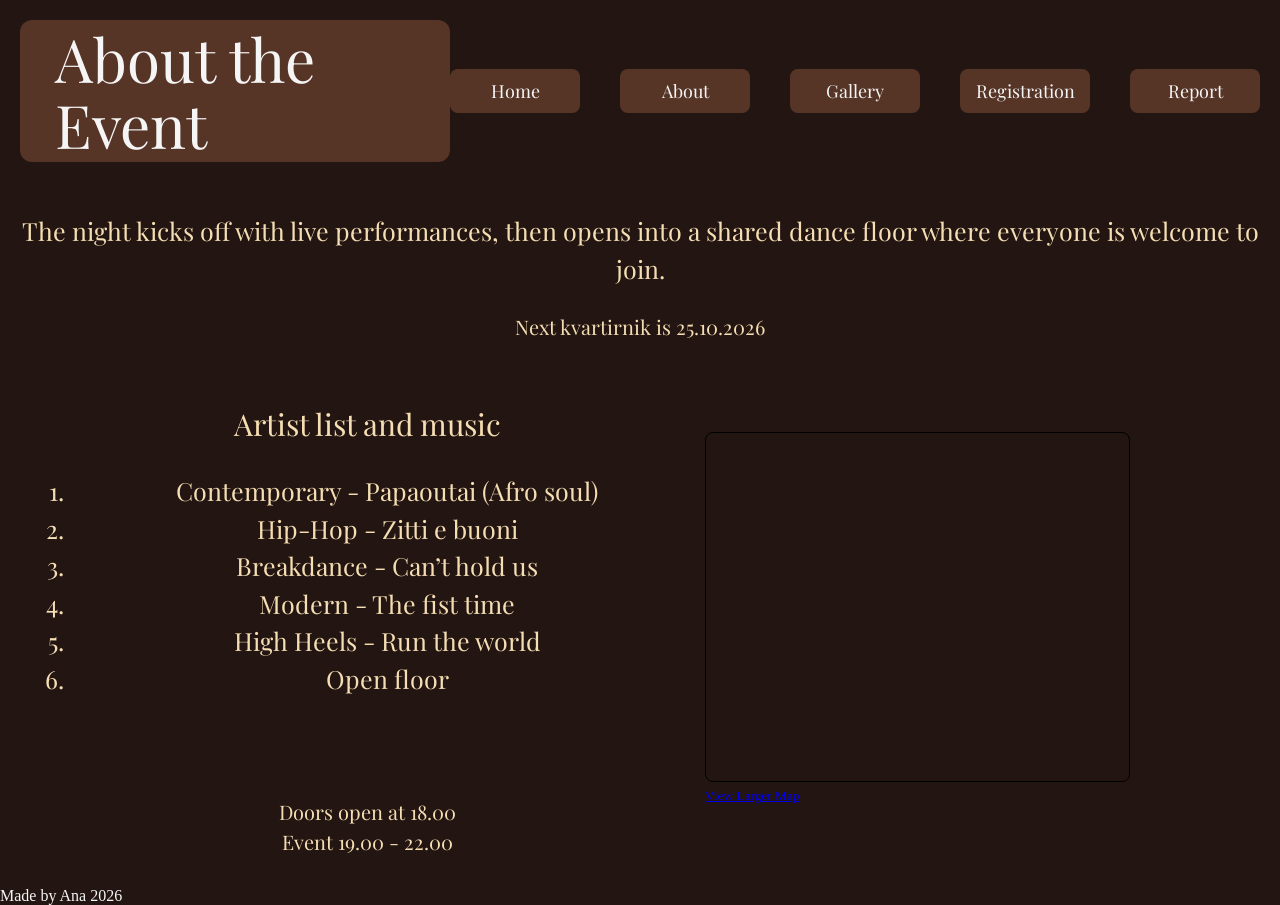
==== about/index.html @ 6938aacf "Add files via upload" ====
<!DOCTYPE html>
<html lang="en">
<head>
    <meta name="viewport" content="width=device-width, initial-scale=1.0">
    <meta charset="UTF-8">
    <title>About the Event</title>
    <link rel="stylesheet" href="style.css">
    <link href="https://fonts.googleapis.com/css2?family=Playfair+Display:wght@300;400&display=swap" rel="stylesheet">
</head>

<body>
    <!--Title and main menu-->
    <header class="top-row">
        <!--title on the left side-->
        <div class="title-box">
             <h1>About the Event</h1>
        </div>
    <!--Main menu on the right side-->
        <nav>
            <!-- Hamburger button for tablet and mobile -->
                <button class="menu-toggle" id="menu-toggle" aria-label="Open menu">☰</button>
            <!-- Main navigation menu -->
            <ul id="nav-menu">
                <li><a href="../home/index.html">Home</a></li>
                <li><a href="../about/index.html">About</a></li>
                <li><a href="../gallery/index.html">Gallery</a></li>
                <li><a href="../registration/index.html">Registration</a></li>
                <li><a href="../report/index.html">Report</a></li>
            </ul>
        </nav>
    </header>

<main>

<section>
     <div class="text">
         <p>
            The night kicks off with live performances, then opens into a shared dance floor where everyone is welcome to join.
        </p>
    </div>

     <div class="next-event">
        <p>Next kvartirnik is 25.10.2026</p>
    </div>
    
     <div class="content">

        <div class="left-content">

            <div class="list-title">
                <h2>Artist list and music</h2>
            </div>

            <div class="list">
                <ol>
                    <li>Contemporary - Papaoutai (Afro soul)</li>
                    <li>Hip-Hop - Zitti e buoni</li>
                    <li>Breakdance - Can’t hold us</li>
                    <li>Modern - The fist time</li>
                    <li>High Heels - Run the world</li>
                    <li>Open floor</li>
                </ol>
            </div>

            <div class="time">
                <p>
                    Doors open at 18.00
                    <br>
                    Event 19.00 - 22.00
                </p>
            </div>
        </div>


        <div class="right-content">

            <div class="location">
                <iframe
                    title="Dance Kvartirnik event location"
                    width="425"
                    height="350"
                    src="https://www.openstreetmap.org/export/embed?bbox=24.913172721862797%2C60.181882687846894%2C24.958062171936035%2C60.19905655961626&amp;layer=mapnik" style="border: 1px solid black"></iframe><br/><small><a href="https://www.openstreetmap.org/#map=15/60.19047/24.93562">View Larger Map</a></small> 
                </iframe>
            </div>
        </div>
    </div>
</section>
</main>

<footer>Made by Ana 2026</footer>

<script>
    const menuToggle = document.getElementById("menu-toggle"); // finds the hamburger button
    const navMenu = document.getElementById("nav-menu"); // finds the navigation menu

    menuToggle.addEventListener("click", function(){
    navMenu.classList.toggle("show");
})
</script>

</body>
</html>
---- about/style.css ----
* {
    box-sizing: border-box;
}

body {
    background-color: #231512;
    margin: 0;
    min-height: 100vh; /* Makes the page fill at least the full screen height */
    display: flex; /* Uses Flexbox for the whole page */
    flex-direction: column; /* Places page sections vertically */
}

main {
    flex: 1; /* Pushes the footer toward the bottom of the screen */
}

/*Title and main menu on the same line*/
.top-row {
    display: flex; /*makes the title and main menu on the same line*/
    align-items: center; /*keeps the title and main menu centered*/
    justify-content: space-between; /*puts the title on the left and the main menu on the right*/
    padding: 20px 20px; /*space around the whole top row*/
}

/*Main menu*/
nav ul {
    display: flex; /* makes the list items display in a row */
    gap: 40px; /* space between the buttons */

    list-style: none; /* removes the default bullet points */
    padding: 0; /* space around the whole menu */
    margin: 0; /* removes the default margin */
    }

nav li {
    margin: 0; /* removes the default margin */
    }

nav a {
    display: block; /* makes the whole buttin clicable */

    width: 130px; /* width of the button */
    padding: 10px 0px; /* space inside the button */

    background-color: #563527; /* color of the button */
    color: whitesmoke; /* text color */

    text-align: center; /* centers the text inside the button */
    text-decoration: none; /* removes the underline from the text */
    font-family: 'Playfair Display', serif; /* font of the text */
    font-size: 18px; /* size of the text */
    border-radius: 8px; /* rounded corners */
}

/*Changes the color of the button when the mouse is over it*/
nav a:hover {
    background-color: #895c39; /* color of the button when the mouse is over it */
}

.title-box{
    display: flex;
    align-items: center; /* keeps the text centered */
    gap: 30px;
  
    background-color: #563527; /*dark box with the title*/
    color: whitesmoke; /*text color*/
    font-family: 'Playfair Display', serif;

    font-size: 60px;
    font-weight: 300;
    line-height: 1.1;
    
    padding: 5px 35px; /* space inside */
    border-radius: 12px; /* rounded corners */

    width: fit-content;  /* box fits around the text */
    margin-left: 0px; /* moves the box to the right */
    margin-top: 0px; /* moves the box down */
}

.title-box h1 {
    margin: 0; /* removes default margin */
    font-size: inherit; /* inherits the font size from the parent */
    font-weight: inherit; /* inherits the font weight from the parent */
} 

.text {
    font-family: 'Playfair Display', serif; /* font of the text */
    font-size: 25px; /* size of the text */
    font-weight: 300; /*thinkness of the text */
    line-height: 1.5; /* space between lines of text */
    text-align: center; /* aligns the text to both the left and right sides */
    color: wheat;

    width:100%; /* width of the text */
    margin: 30px auto 0;
}

.next-event {
    font-family: 'Playfair Display', serif; /* font of the text */
    font-size: 20px; /* size of the text */
    font-weight: 300; /*thinkness of the text */
    line-height: 1.5; /* space between lines of text */
    text-align: center; /* aligns the text to both the left and right sides */
    color: wheat;

    width:100%; /* width of the text */
    margin: 15px auto 30px;
}

.content {
    display: flex; /* makes the content display in a row */
    justify-content: space-between; /* puts the left content on the left and the right content on the right */
    align-items: flex-start; /* keeps the content aligned to the top */
    width: 100%; /* width of the content */
}

.left-content {
    width: 55%; /* width of the left content */
    padding-left: 30px; /* space between the left content and the right content */
}

.right-content {
    width: 40%; /* width of the right content */
    display: flex; /* makes the content display in a column */
    justify-content: flex-end; /* puts the content at the bottom */
    padding-right: 30px; /* space between the left and right content */
}

.list-title h2 {
    font-family: 'Playfair Display', serif; /* font of the text */
    font-size: 30px; /* size of the text */
    font-weight: 300; /*thinkness of the text */
    line-height: 1.5; /* space between lines of text */
    text-align: center; /* aligns the text to both the left and right sides */
    color: wheat;

    width:100%; /* width of the text */
    margin: 30px auto 0;
}

.list {
    font-family: 'Playfair Display', serif; /* font of the text */
    font-size: 25px; /* size of the text */
    font-weight: 300; /*thinkness of the text */
    line-height: 1.5; /* space between lines of text */
    text-align: center; /* aligns the text to both the left and right sides */
    color: wheat;

    width:100%; /* width of the text */
    margin: 15px auto 30px;
}

.time {
    font-family: 'Playfair Display', serif; /* font of the text */
    font-size: 20px; /* size of the text */
    font-weight: 300; /*thinkness of the text */
    line-height: 1.5; /* space between lines of text */
    text-align: center; /* aligns the text to both the left and right sides */
    color: wheat;

    width:100%; /* width of the text */
    margin: 100px auto 30px; /* space above and below the text */
}

.location {
    margin-top: 60px; /* space above the map */
    margin-right: 120px; /* space to the right of the map */
}

.location iframe {
   width: 425px; /* width of the map */
    height: 350px; /* height of the map */
    border: 0; /* removes the border around the map */
    border-radius: 8px; /* rounded corners */
}

footer {
    color:whitesmoke;
}

.menu-toggle {
    display: none; /*hides the hamburger menu in desktop*/
} 

/*Tablet*/
@media (max-width: 1200px) {
    .top-row {
        display: flex; /*keeps the title and hamburger button on the same line */
        justify-content: space-between; /* places the title on the left and the hamburger on the right */
        align-items: flex-start; /*aligns them vertically */
        padding: 20px; /*adds space around the top row */
        gap: 20px; /*keeps a small gap between the elements */
    }

    .menu-toggle { /*shows the humburger button on tablet*/
        display: block; /*makes the button visible*/
        width: auto;
        margin-left: auto;
        background-color: #563527;
        color: whitesmoke;
        border: none; /*removes the default button border*/
        border-radius: 8px;
        font-size: 28px;
        padding: 8px 15px; /*adds space insdie the button*/
        cursor: pointer;
    }

    /* hides the navigation links until the hamburger is clicked */
    nav ul {
        display: none;
        flex-direction: column;
        gap: 10px;
        margin-top: 10px;
    }
    
    /*shows the navigation links when javascript adds the show class */
    nav ul.show {
        display: flex;
    }
    
    /*makes the navigation buttons fit the opened menu */
    nav a {
        width: 110px;
        font-size: 16px;
    }

    .title-box {
        font-size: 45px; /*makes the title smaller*/
    }

    .text {
        font-size: 22px; /*makes text smaller*/
    }

    .content {
        flex-direction: column; /*places the left and right contenc under each other*/
        align-items: center; /*centers both content sections*/
        width: 100%; /*uses the full available width*/    
    }

    .left-content, 
    .right-content {
        width: 90%; /*makes both content areas fit the tablet screen*/
        padding-left: 0; /*removes the desktop left padding*/
        padding-right: 0; /*removes the desktop right padding*/
    }

    .location {
        margin-top: 30px; /*adds space above the map*/
        margin-right: 0; /*removes the large desktop margin on the right*/
    }

    .location iframe {
        width: 100%; /*makes the map adapt to the available width*/
        max-width: 425px; /*prevents the map from becoming larger than on desktop */
        height: 320px; /*makes the map slightly shorter on tablets*/
    }
}

/*Mobile*/
@media (max-width: 600px) {
    .top-row {
        padding: 15px; /*reduces the padding around the top row*/
    }

    .title-box {
        font-size: 35px; /*makes the title smaller*/
        padding: 5px 20px; /*reduces the padding inside the title box*/
    }

    nav ul {
        flex-direction: column; /*stacks the navigation buttons vertically*/
        width: 100%; /*makes the navigation buttons take the full width*/
    }

    nav a {
        width: 100%; /*makes the navigation buttons take the full width*/
        box-sizing: border-box; /*ensures the padding is included in the width*/
        font-size: 16px; /*makes navigation text smaller*/
    }

    .text {
        font-size: 18px; /*makes text smaller*/
        width: 90%; /*reduces the width of the text*/
        margin: 20px auto; /*centers the text and adds space above and below*/
    }

    .next-event {
        font-size: 18px; /*makes text smaller*/
        width: 90%; /*reduces the width of the text*/
        margin-bottom: 20px; /*adds space below the text*/
    }

     .list-title h2 {
        font-size: 25px; /*makes the list title smaller*/
        margin-top: 20px; /*reduces the space above the list title*/
        margin-bottom: 10px; /*reduces the space below the list title*/
    }

    .list, 
    .time {
        font-size: 18px; /*makes the list and time text smaller*/
        width: 100%; /*reduces the width of the list and time text*/
        margin-left: 0; /*removes the left margin*/
        margin-right: 0; /*removes the right margin*/
        margin: 30px auto 20px; /*centers the list and time text and adds space above and below*/
    }

    .content {
        flex-direction: column; /*stacks the left and right content vertically*/
        width: 100%; /*makes the content take the full width*/
    }

    .left-content, 
    .right-content {
        width: 100%; /*makes both content areas take the full width*/
        padding: 0 15px; /*adds padding on the left and right*/
        box-sizing: border-box; /*ensures the padding is included in the width*/
    }

    .location {
        margin-top: 20px; /*reduces the space above the map*/
        margin-right: 0; /*removes the right margin*/
        width: 100%; /*makes the location section take the full width*/
    }

    .location iframe {
        width: 100%; /*makes the map take the full width*/
        height: 280px; /*reduces the height of the map*/
    }

    footer {
        margin-top: 20px; /*reduces the space above the footer*/
        padding: 10px 15px; /*reduces the padding inside the footer*/
    }
}
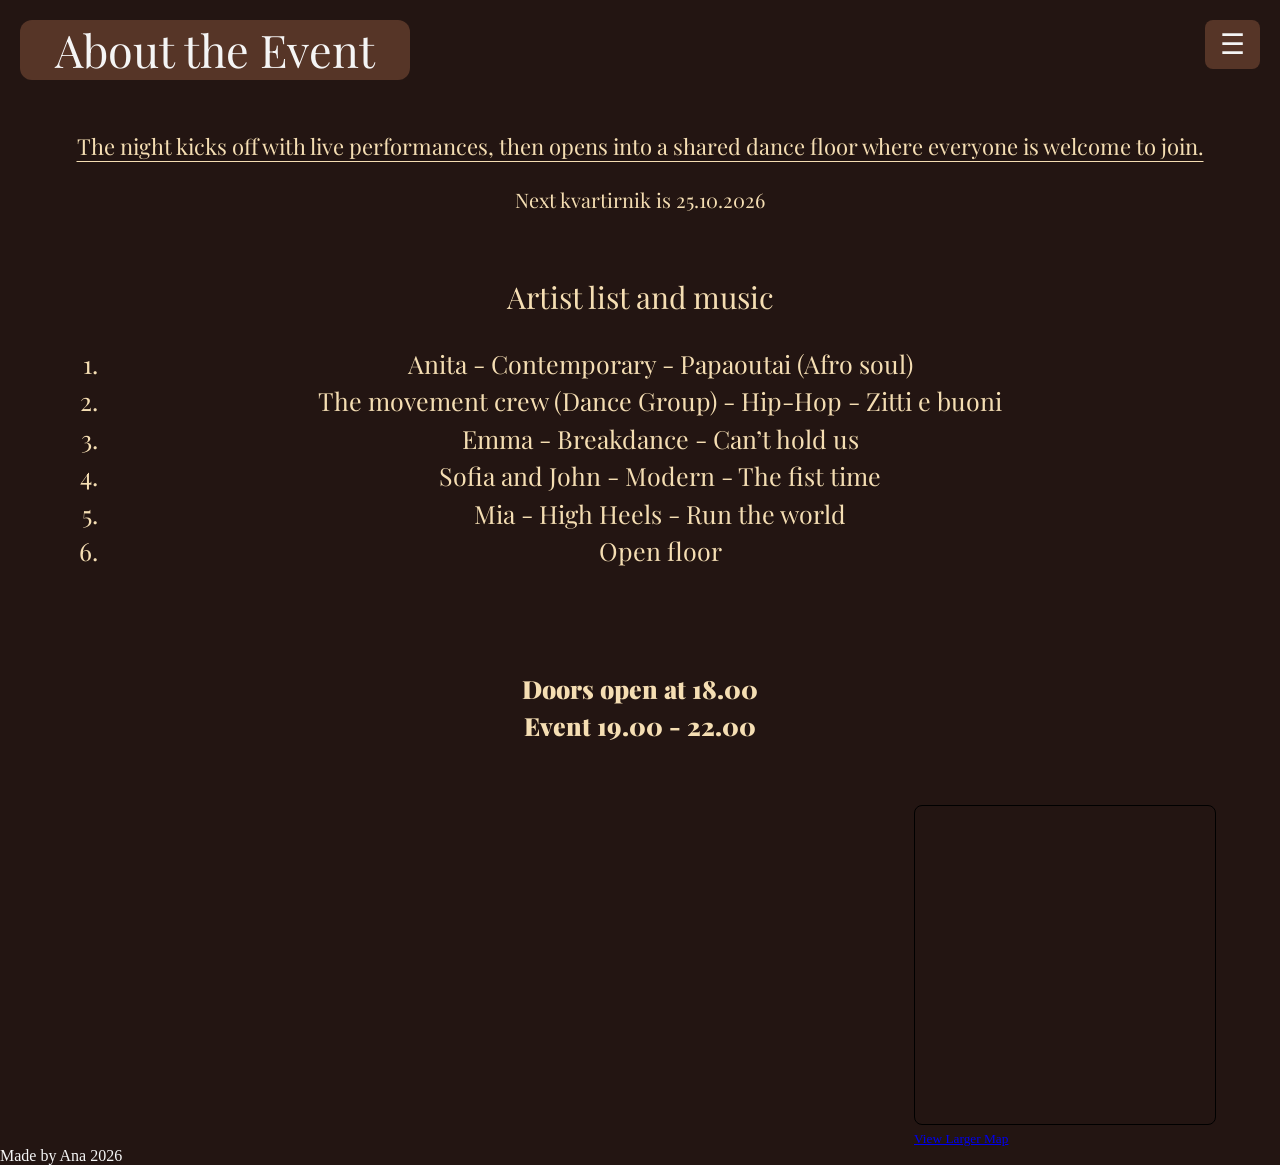
==== commit a720914f: "Add files via upload" ====
--- a/about/index.html
+++ b/about/index.html
@@ -53,11 +53,11 @@
 
             <div class="list">
                 <ol>
-                    <li>Contemporary - Papaoutai (Afro soul)</li>
-                    <li>Hip-Hop - Zitti e buoni</li>
-                    <li>Breakdance - Can’t hold us</li>
-                    <li>Modern - The fist time</li>
-                    <li>High Heels - Run the world</li>
+                    <li>Anita - Contemporary - Papaoutai (Afro soul)</li>
+                    <li>The movement crew (Dance Group) - Hip-Hop - Zitti e buoni</li>
+                    <li>Emma - Breakdance - Can’t hold us</li>
+                    <li>Sofia and John - Modern - The fist time</li>
+                    <li>Mia - High Heels - Run the world</li>
                     <li>Open floor</li>
                 </ol>
             </div>
--- a/about/style.css
+++ b/about/style.css
@@ -91,6 +91,9 @@
     line-height: 1.5; /* space between lines of text */
     text-align: center; /* aligns the text to both the left and right sides */
     color: wheat;
+    text-decoration: underline;
+    text-decoration-thickness: 1px;
+    text-underline-offset: 6px;
 
     width:100%; /* width of the text */
     margin: 30px auto 0;
@@ -153,8 +156,8 @@
 
 .time {
     font-family: 'Playfair Display', serif; /* font of the text */
-    font-size: 20px; /* size of the text */
-    font-weight: 300; /*thinkness of the text */
+    font-size: 25px; /* size of the text */
+    font-weight: 1000; /*thinkness of the text */
     line-height: 1.5; /* space between lines of text */
     text-align: center; /* aligns the text to both the left and right sides */
     color: wheat;
@@ -184,7 +187,7 @@
 } 
 
 /*Tablet*/
-@media (max-width: 1200px) {
+@media (max-width: 1300px) {
     .top-row {
         display: flex; /*keeps the title and hamburger button on the same line */
         justify-content: space-between; /* places the title on the left and the hamburger on the right */
